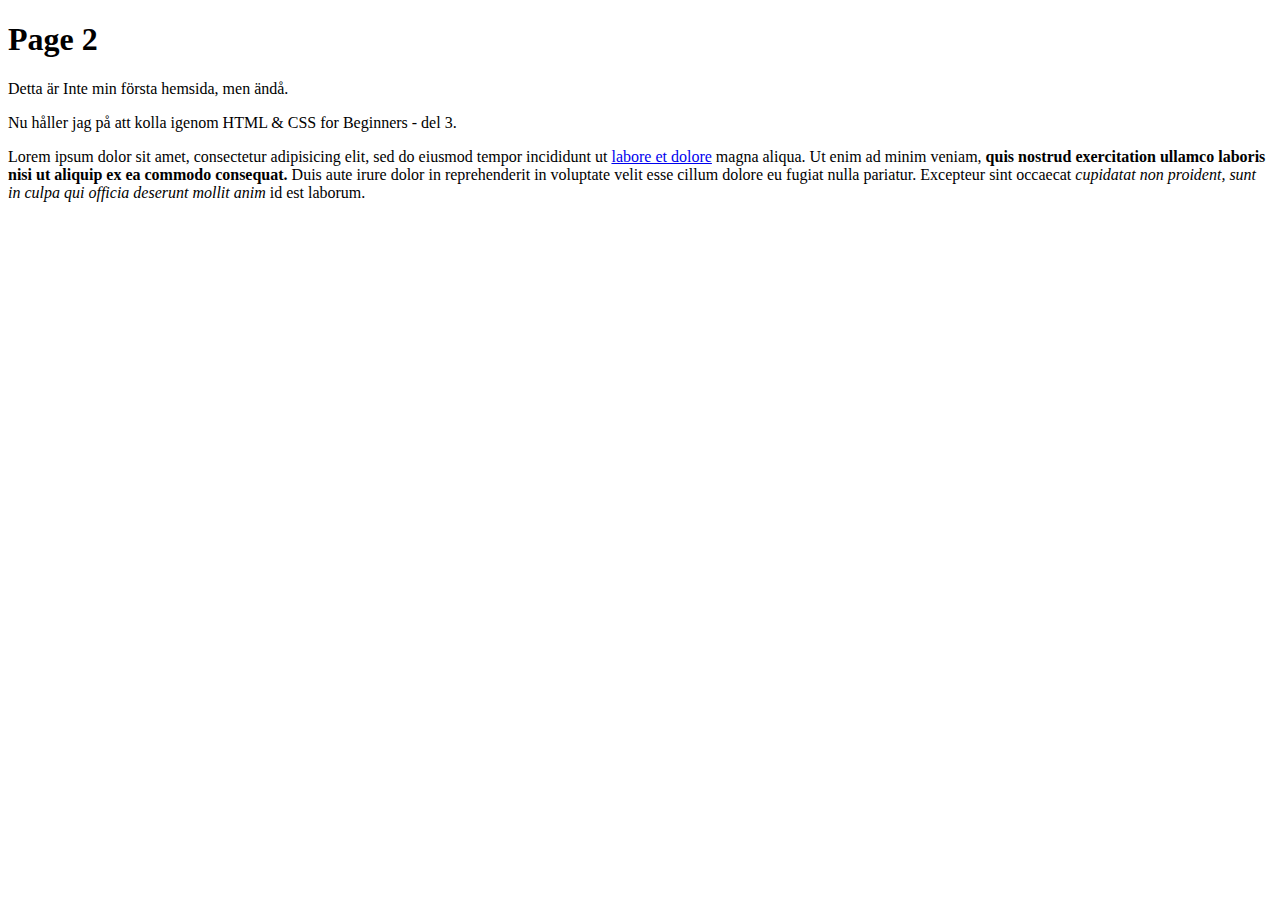
==== page2.html @ ee5f1d9c "Del 6 av HTML & CSS" ====
<!DOCTYPE html>
<html lang="sv">

  <head>
    <meta charset="utf-8">
    <title>not My First Website</title>
  </head>

  <body>
    <!-- Här har vi <h1> headding 1 -->

    <h1>Page 2</h1>
      <p>Detta är Inte min första hemsida, men ändå.</p>
      <p>Nu håller jag på att kolla igenom HTML & CSS for Beginners - del 3.</p>

<!-- Här har vi en kommentar -->
<!-- Här har vi <strong> och <em> för bold and emfasis(?) italic <b> och <i> funkar också! Men använd strong och em för skärmläsare osv. -->

      <p>Lorem ipsum dolor sit amet, consectetur adipisicing elit, sed do eiusmod tempor incididunt ut <a href="page2.html">labore et dolore</a> magna aliqua. Ut enim ad minim veniam, <strong>quis nostrud exercitation ullamco laboris nisi ut aliquip ex ea commodo consequat.</strong> Duis aute irure dolor in reprehenderit in voluptate velit esse cillum dolore eu fugiat nulla pariatur. Excepteur sint occaecat <em>cupidatat non proident, sunt in culpa qui officia deserunt mollit anim</em> id est laborum.</p>

  </body>

</html>
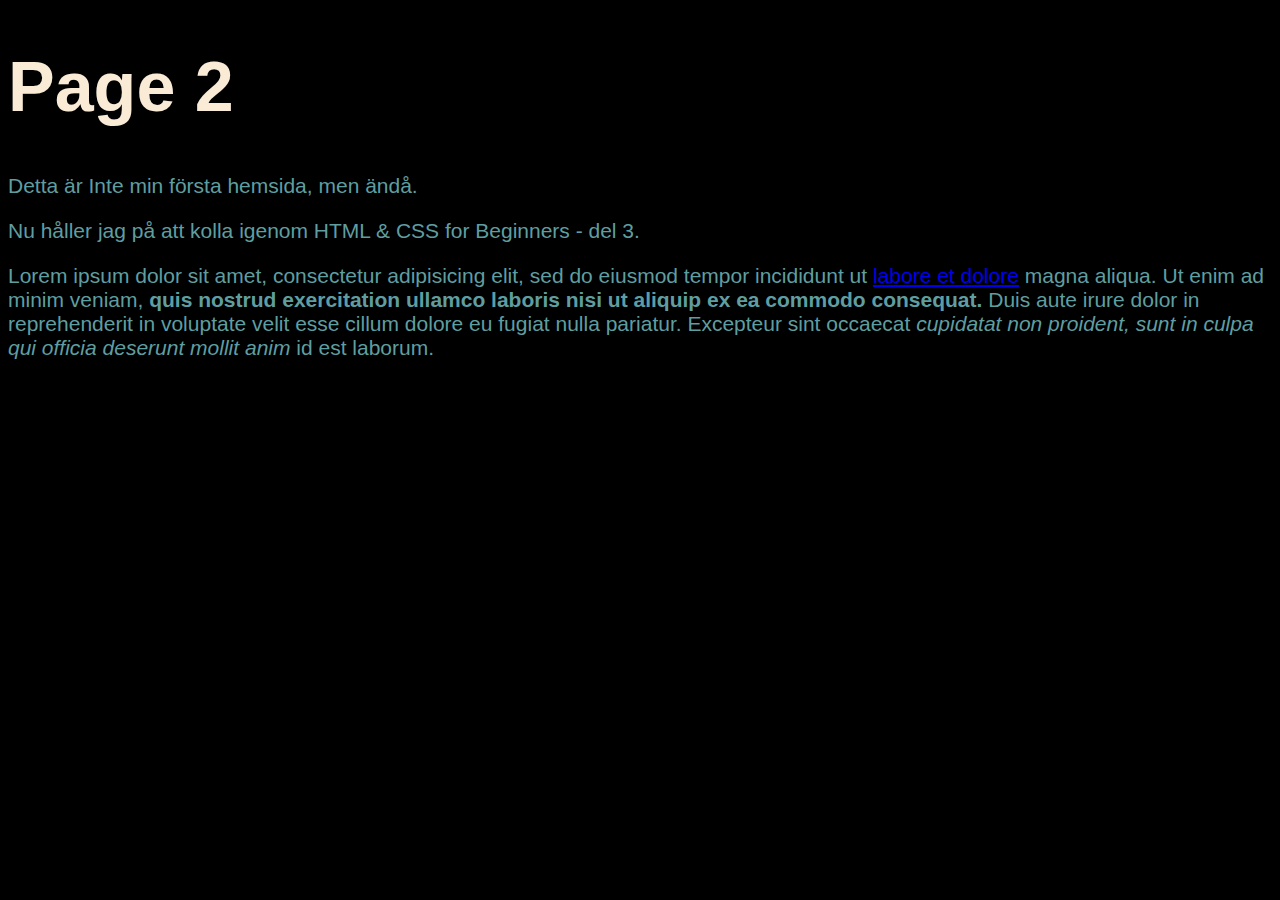
==== commit 83ac5a7c: "nya stylescheet är up and running, funkar fint fint. är på del 10 nu, bara fortsätta" ====
--- a/page2.html
+++ b/page2.html
@@ -4,6 +4,7 @@
   <head>
     <meta charset="utf-8">
     <title>not My First Website</title>
+    <link rel="stylesheet" href="css/style.css">
   </head>
 
   <body>
@@ -16,7 +17,7 @@
 <!-- Här har vi en kommentar -->
 <!-- Här har vi <strong> och <em> för bold and emfasis(?) italic <b> och <i> funkar också! Men använd strong och em för skärmläsare osv. -->
 
-      <p>Lorem ipsum dolor sit amet, consectetur adipisicing elit, sed do eiusmod tempor incididunt ut <a href="page2.html">labore et dolore</a> magna aliqua. Ut enim ad minim veniam, <strong>quis nostrud exercitation ullamco laboris nisi ut aliquip ex ea commodo consequat.</strong> Duis aute irure dolor in reprehenderit in voluptate velit esse cillum dolore eu fugiat nulla pariatur. Excepteur sint occaecat <em>cupidatat non proident, sunt in culpa qui officia deserunt mollit anim</em> id est laborum.</p>
+      <p>Lorem ipsum dolor sit amet, consectetur adipisicing elit, sed do eiusmod tempor incididunt ut <a href="index.html">labore et dolore</a> magna aliqua. Ut enim ad minim veniam, <strong>quis nostrud exercitation ullamco laboris nisi ut aliquip ex ea commodo consequat.</strong> Duis aute irure dolor in reprehenderit in voluptate velit esse cillum dolore eu fugiat nulla pariatur. Excepteur sint occaecat <em>cupidatat non proident, sunt in culpa qui officia deserunt mollit anim</em> id est laborum.</p>
 
   </body>
 
--- a/css/style.css
+++ b/css/style.css
@@ -0,0 +1,25 @@
+body {
+    background-color: #000; 
+    color: antiquewhite;
+    font-size: 21px; 
+    font-family: sans-serif; 
+    
+} 
+
+p{
+    color:cadetblue
+}
+
+h1{
+    font-size: 70px; 
+
+}
+
+#head {color: green;}
+          tbody {color: blue;}
+          #namn {color: red;}
+          #tele {color: #A43B97;}
+          
+          table, th, td {
+            border: 1px solid black;
+          }